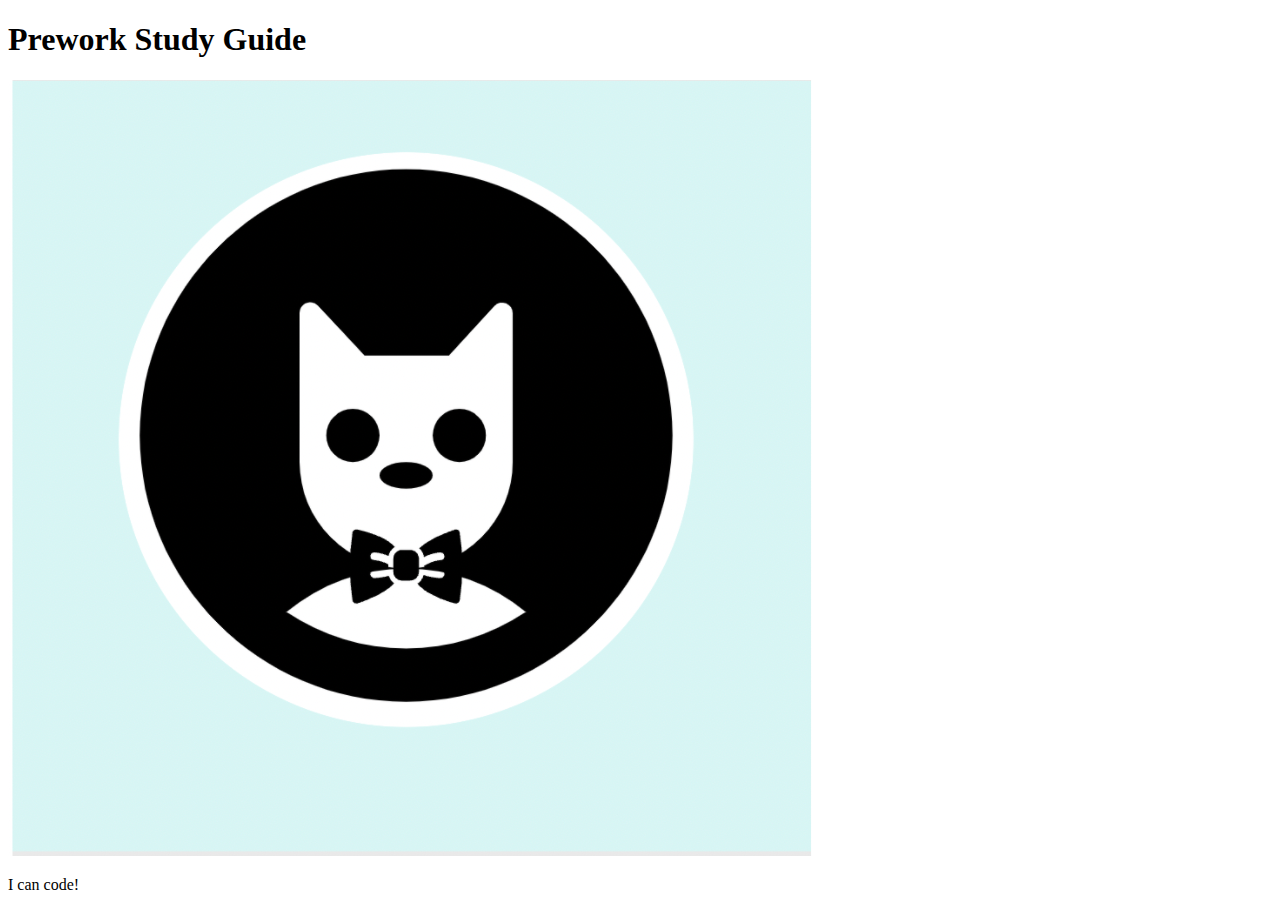
==== prework-study-guide/prework-study-guide/index.html @ 6396e711 "fixed bug in html main file header" ====
<!DOCTYPE html>
<html lang="en">
  <head>
    <meta charset="UTF-8" />
    <meta http-equiv="X-UA-Compatible" content="IE=edge" />
    <meta name="viewport" content="width=device-width, initial-scale=1.0" />
    <title>Prework Study Guide</title>
  </head>
  <body>
    <header id="header">
      <h1>Prework Study Guide</h1>
      <img src="./assets/bowtie-cat.png" alt="Profile image of cat wearing a bow tie." />
    </header>
    <main>
      <!-- Student code goes here -->
    </main>

    <footer>
      <p>I can code!</p>
    </footer>
  </body>
</html>
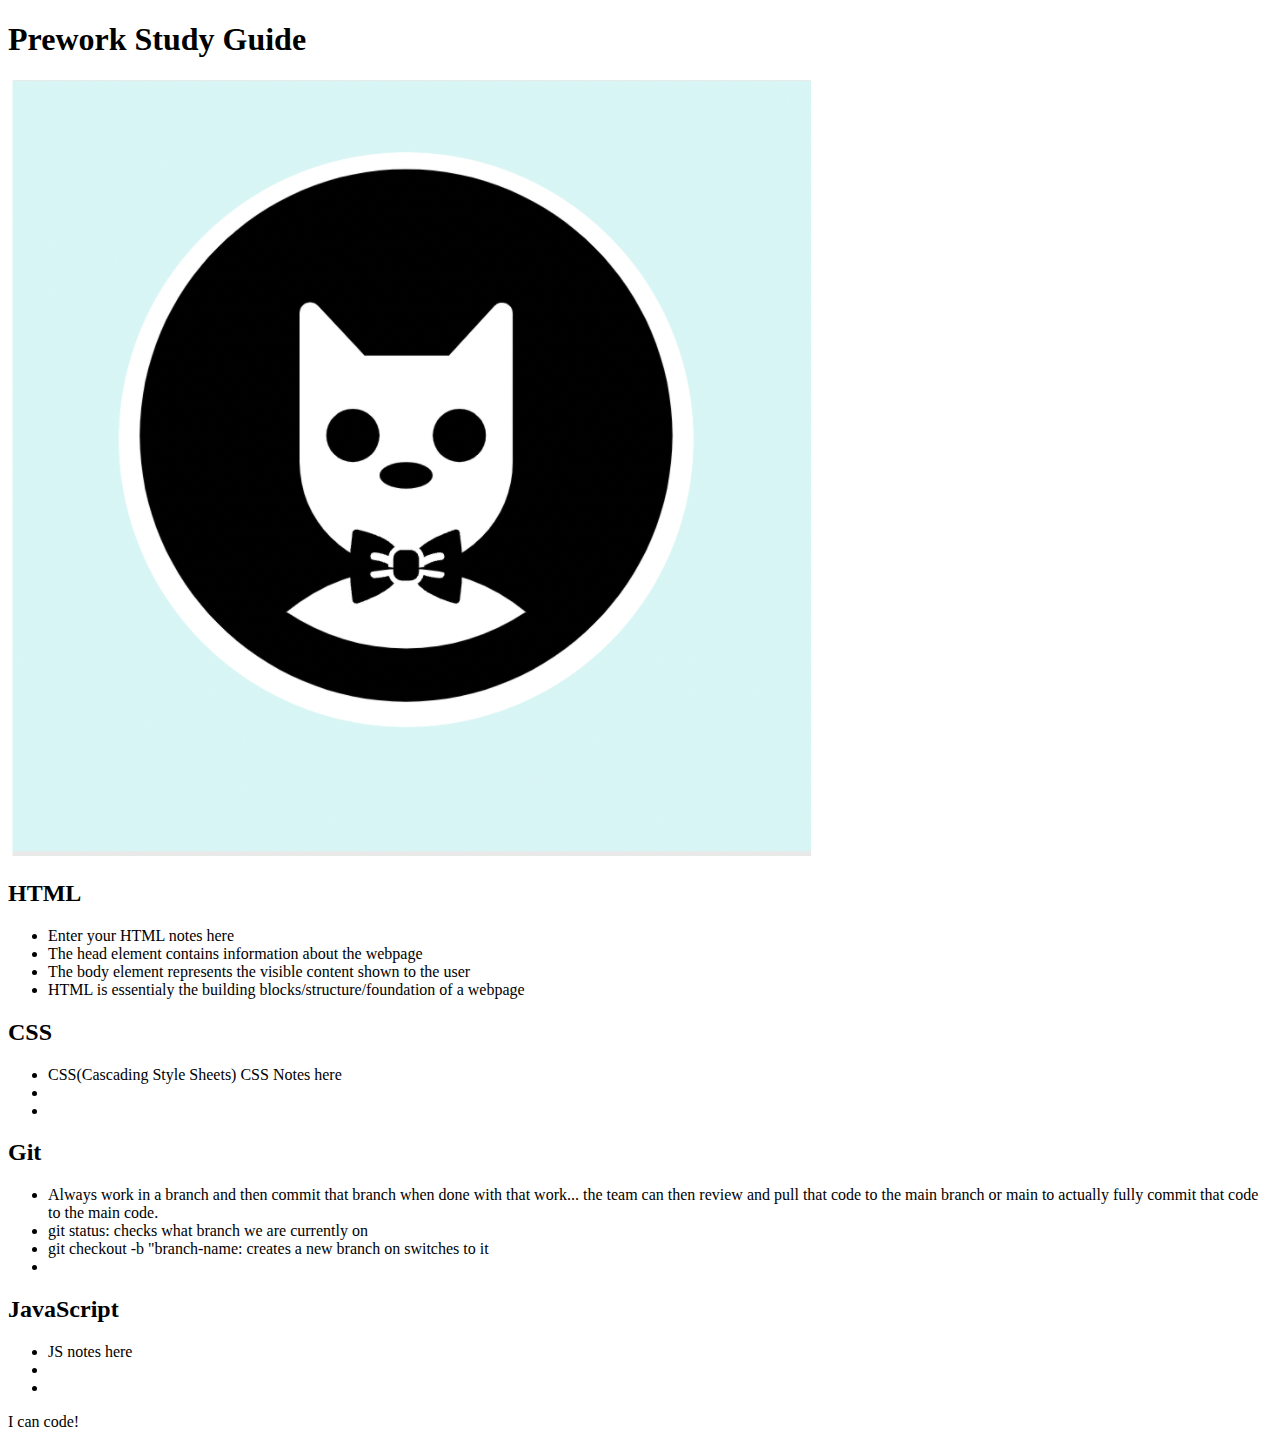
==== commit 893000bf: "added code/notes to te HTML file" ====
--- a/prework-study-guide/prework-study-guide/index.html
+++ b/prework-study-guide/prework-study-guide/index.html
@@ -12,7 +12,48 @@
       <img src="./assets/bowtie-cat.png" alt="Profile image of cat wearing a bow tie." />
     </header>
     <main>
-      <!-- Student code goes here -->
+      <section class="card" id="html-section">
+        <h2>HTML</h2>
+        <ul>
+          <li>Enter your HTML notes here</li>
+          <li>The head element contains information about the webpage</li>
+          <li>The body element represents the visible content shown to the user</li>
+          <li>HTML is essentialy the building blocks/structure/foundation of a webpage</li>
+          
+        </ul>
+      </section>
+
+      <section class="card" id="css-section">
+        <h2>CSS</h2>
+        <ul>
+          <li>CSS(Cascading Style Sheets) CSS Notes here</li>
+          <li></li>
+          <li></li>  
+        </ul>
+      
+      </section>
+
+      <section class="card" id="git-section">
+        <h2>Git</h2>
+        <ul>
+          <li>Always work in a branch and then commit that branch when done with that work... the team can then review and pull that code to the main branch or main to actually fully commit that code to the main code.</li>
+          <li>git status: checks what branch we are currently on</li>
+          <li>git checkout -b "branch-name: creates a new branch on switches to it</li>
+          <li></li>  
+        </ul>
+      
+      
+      </section>
+
+      <section class="card" id="javascript-section">
+        <h2>JavaScript</h2>
+        <ul>
+          <li>JS notes here</li>
+          <li></li>
+          <li></li>  
+        </ul>
+      
+      </section>
     </main>
 
     <footer>
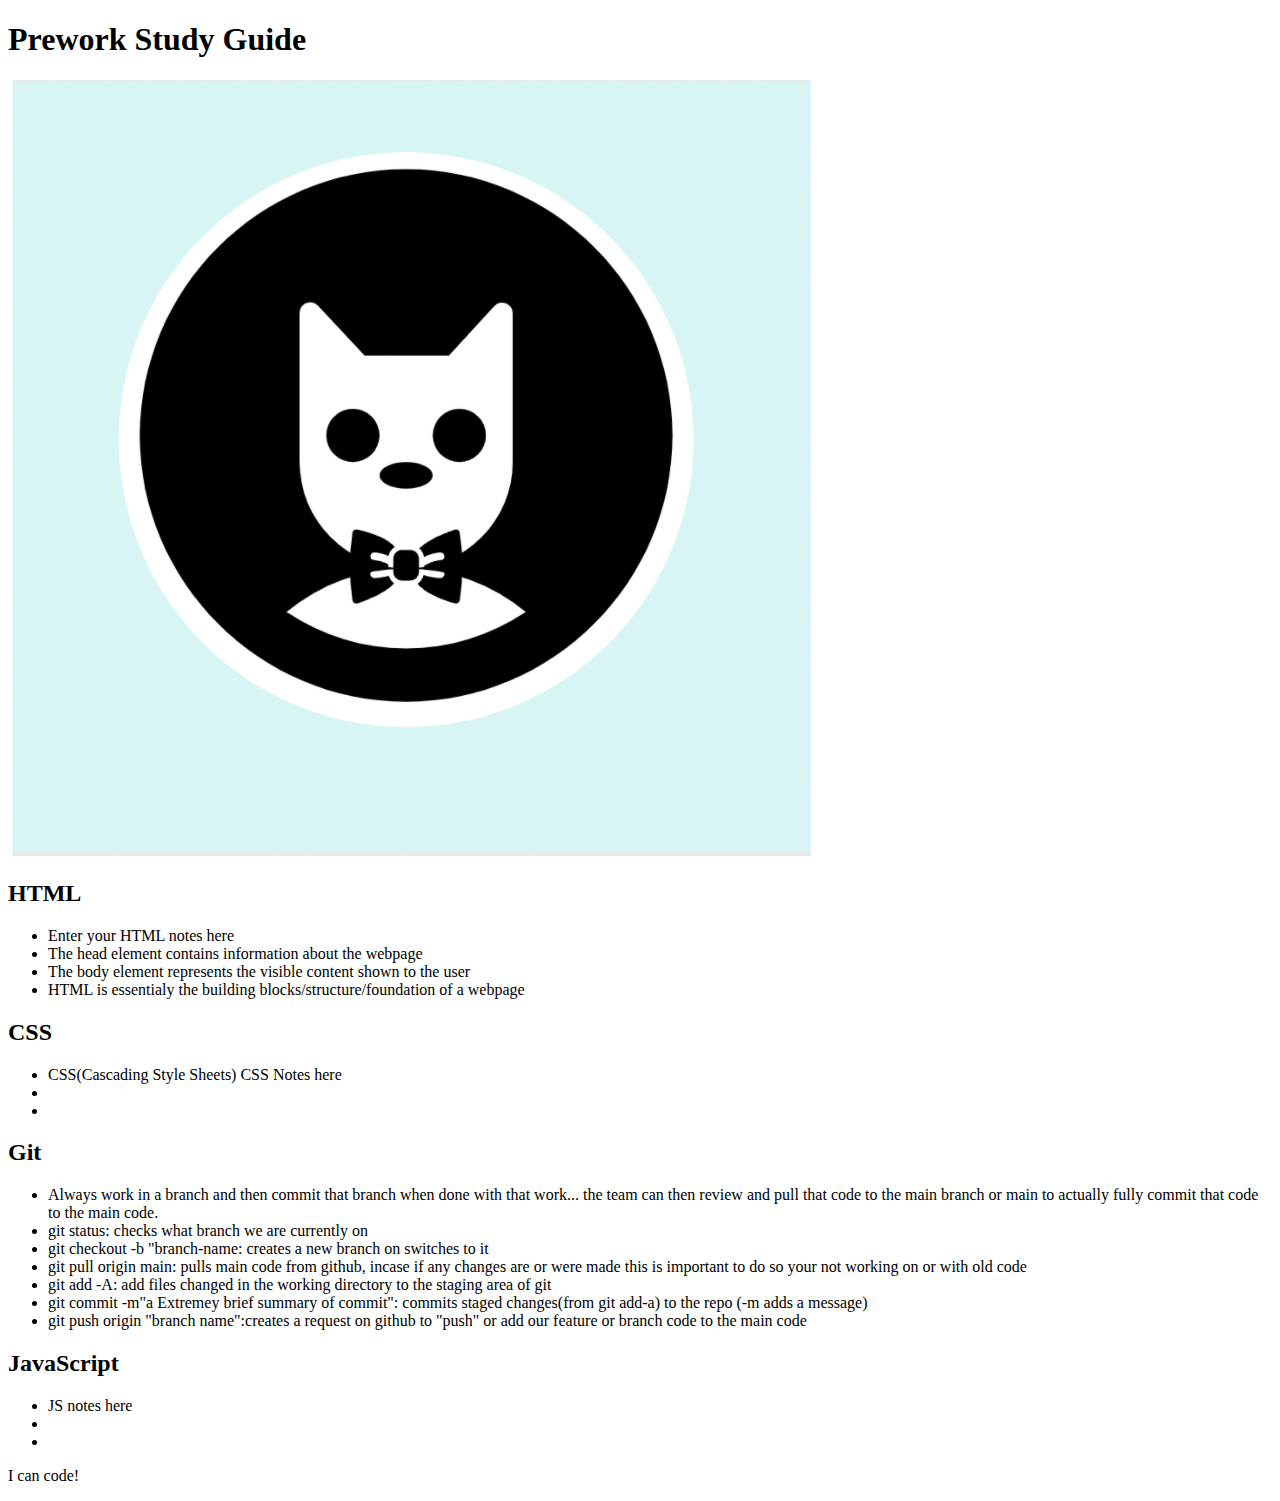
==== commit dcc7ec5e: "updated project README file" ====
--- a/prework-study-guide/prework-study-guide/index.html
+++ b/prework-study-guide/prework-study-guide/index.html
@@ -39,7 +39,10 @@
           <li>Always work in a branch and then commit that branch when done with that work... the team can then review and pull that code to the main branch or main to actually fully commit that code to the main code.</li>
           <li>git status: checks what branch we are currently on</li>
           <li>git checkout -b "branch-name: creates a new branch on switches to it</li>
-          <li></li>  
+          <li>git pull origin main: pulls main code from github, incase if any changes are or were made this is important to do so your not working on or with old code</li>
+          <li>git add -A: add files changed in the working directory to the staging area of git</li>
+          <li>git commit -m"a Extremey brief summary of commit": commits staged changes(from git add-a) to the repo (-m adds a message)</li>
+          <li>git push origin "branch name":creates a request on github to "push" or add our feature or branch code to the main code</li>  
         </ul>
       
       
